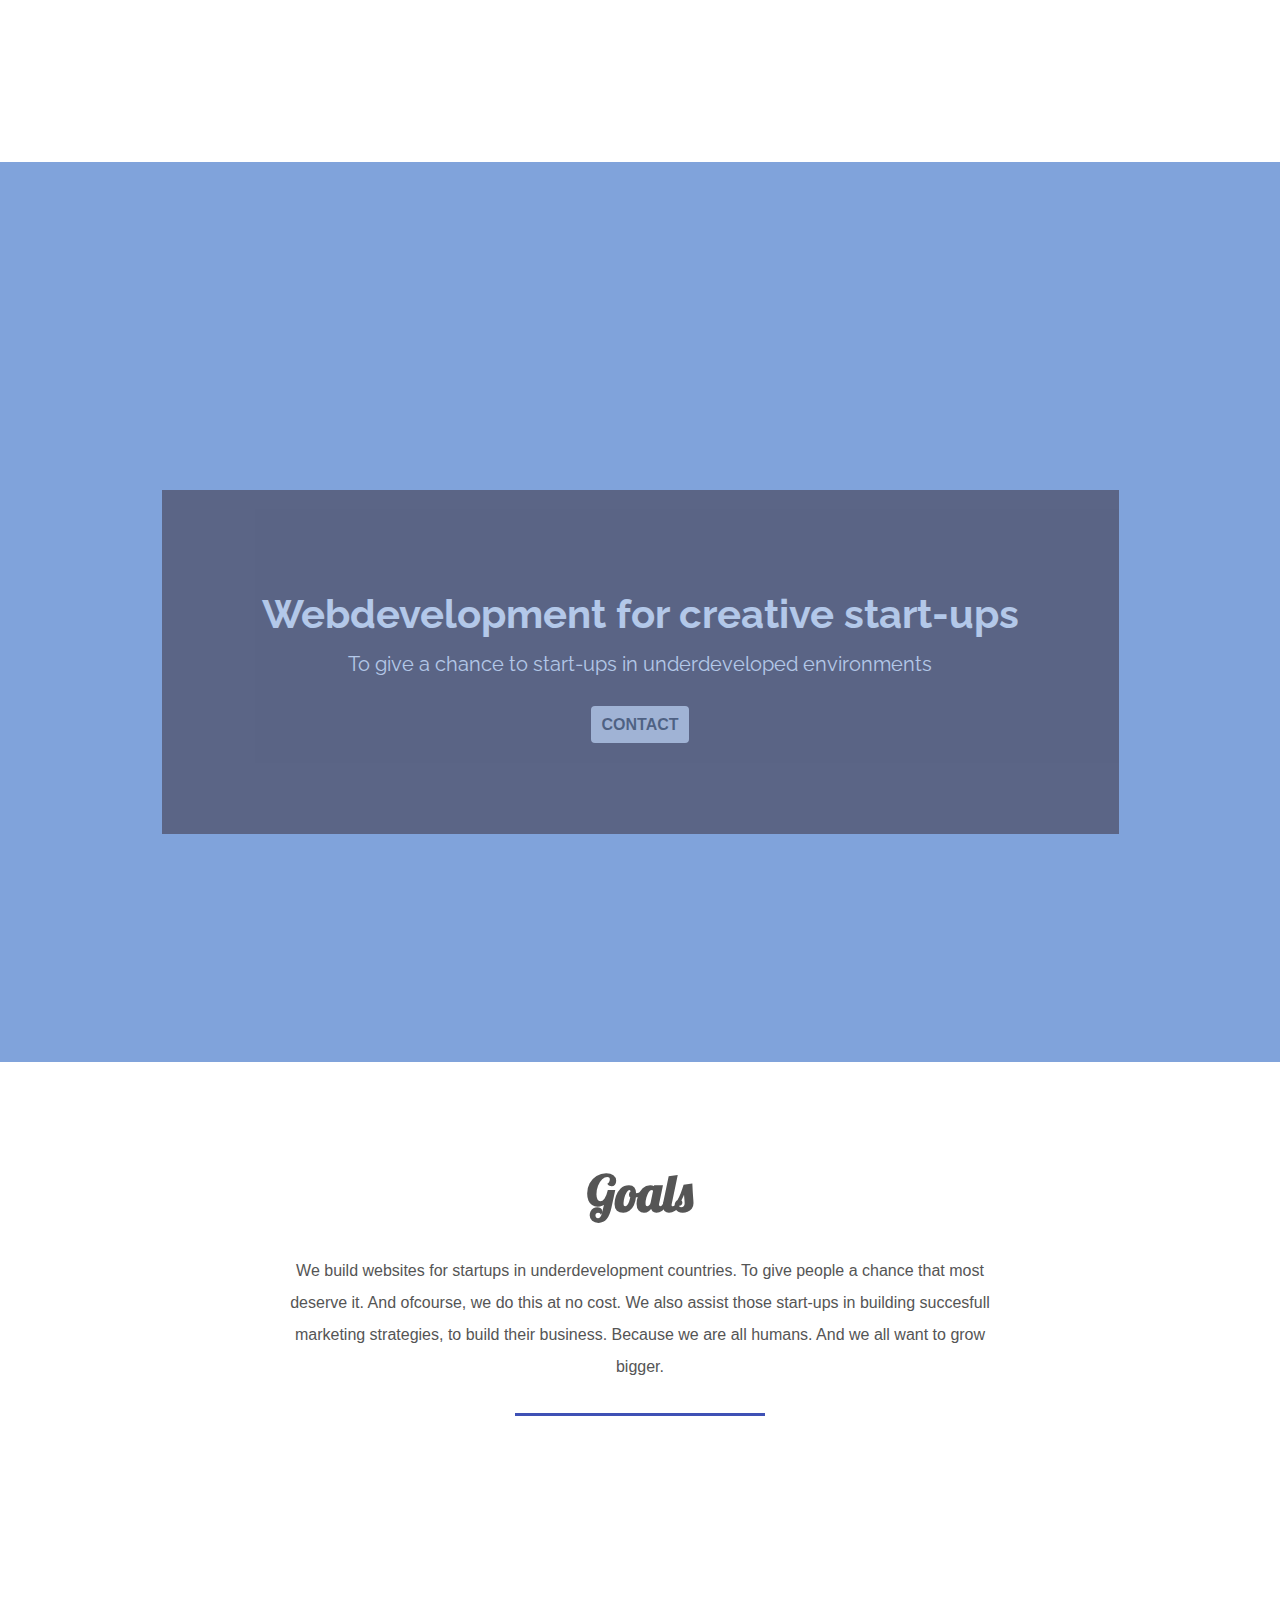
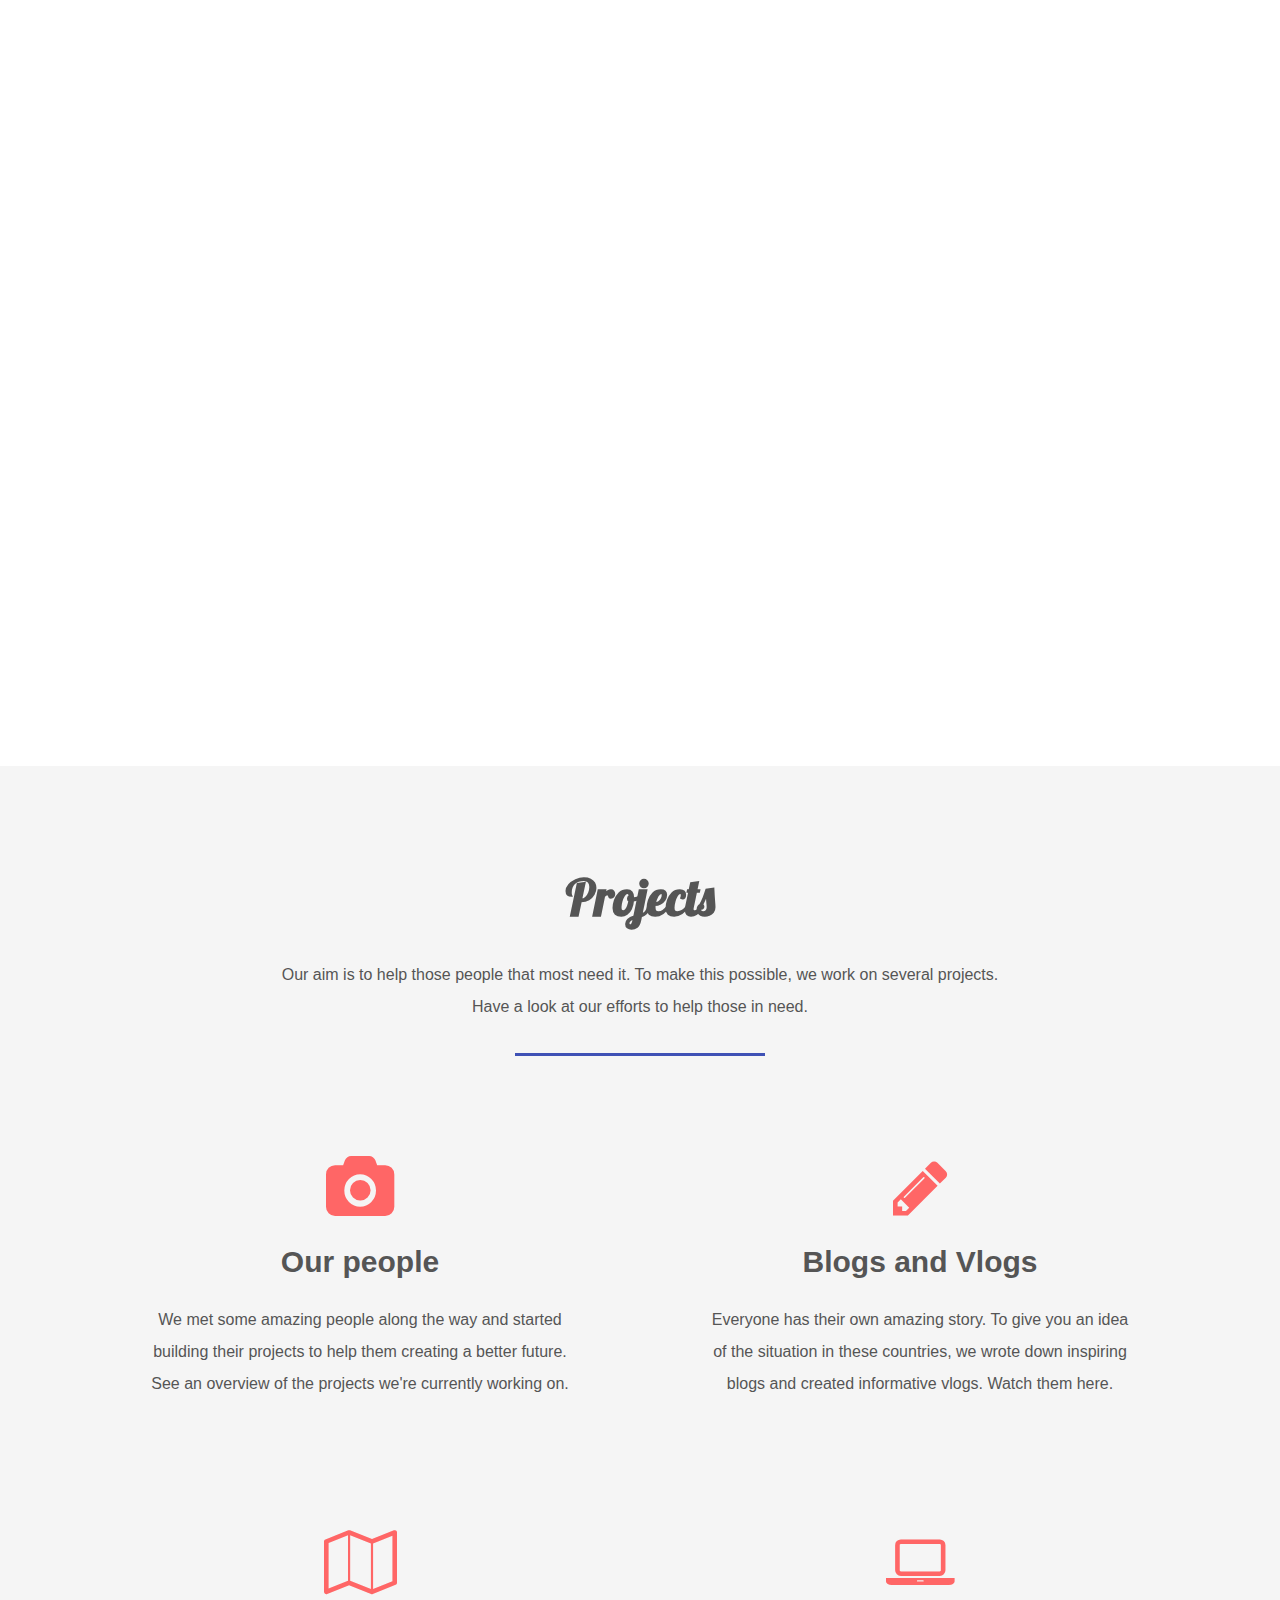
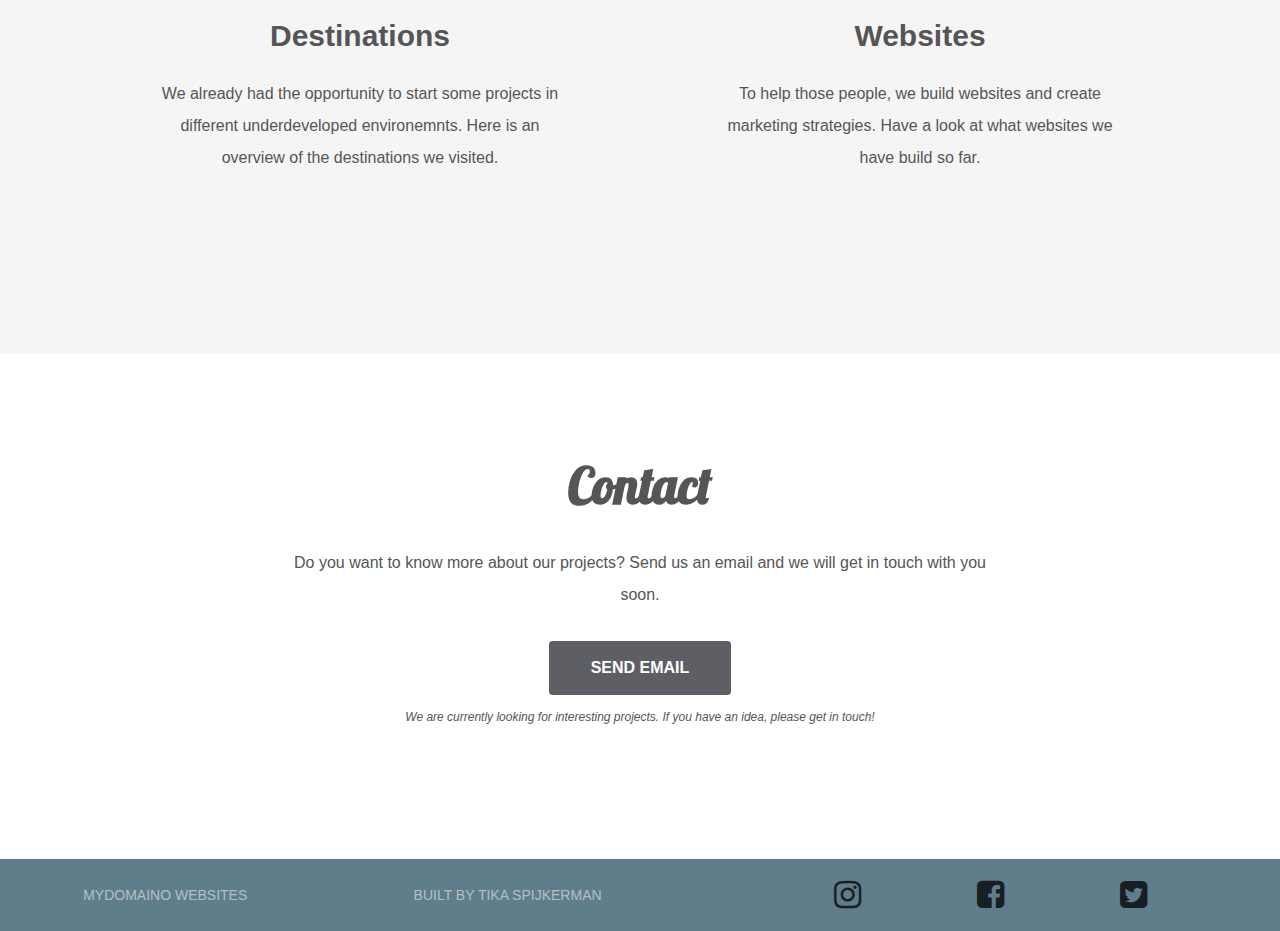
==== index.html @ f54f3e62 "Update index.html" ====
<html> 
    <head>
        <meta charset="utf-8"> 
        <meta name="viewport" content="width=device-width, initial-scale=1">
        <title>Webdevelopment</title>
        <link rel="stylesheet" href="https://maxcdn.bootstrapcdn.com/font-awesome/4.7.0/css/font-awesome.min.css">
        <link href="https://fonts.googleapis.com/css?family=Shadows+Into+Light|Lobster|Lato|Pacifico|Raleway|Bree+Serif" rel="stylesheet">
        <link rel="stylesheet" href="css/style.css">
        <!-- Global site tag (gtag.js) - Google Analytics -->
<script async src="https://www.googletagmanager.com/gtag/js?id=UA-110306810-8"></script>
<script>
  window.dataLayer = window.dataLayer || [];
  function gtag(){dataLayer.push(arguments);}
  gtag('js', new Date());
  gtag('config', 'UA-110306810-8');
</script>
    </head>
    <body>
        <header>
           <a class="logo" href="#hero"><h3>My domaino</h3><img src="thumb_domino_1024.jpg" height="50px" width="50px"></a>
            <nav>
                <li>
                    <a href="#hero">Home</a>
                </li>
                <li>
                    <a href="#projects">Projects</a>
                </li>
                <li>
                    <a href="#contact">Contact</a>
                </li> 
            </nav>
        </header>

        <section class="hero" id="hero">
            <div class="background-image"></div>
            <div class="content-area">
                <h1>Webdevelopment for creative start-ups</h1>
                <h3>To give a chance to start-ups in underdeveloped environments</h3>
                <a href="#contact" class="btn">Contact</a>
            </div>
        </section>
        <section class="projects" id="projects">
            <h3 class="title">Goals</h3>
            <p>We build websites for startups in underdevelopment countries. To give people a chance that most deserve it. And ofcourse, we do this at no cost.
                We also assist those start-ups in building succesfull marketing strategies, to build their business. Because we are all humans. And we all want to grow bigger.
            </p>

            <hr>
            <ul class="grid" style="list-style-type:none">
                <li class="small"></li>
                <li class="large"></li>
            </ul>
            <ul class="grid" style="list-style-type:none">
                <li class="small2"></li>
                <li class="large2"></li>
            </ul>
        </section>
        <section class="packages" id="packages">
          <h3 class="title">Projects</h3>
          <p>Our aim is to help those people that most need it. To make this possible, we work on several projects. Have a look at our efforts to help those in need.</p>
          <hr>
            <ul class="grid"><li>
              <i class ="fa fa-camera fa-4x"></i>
              <h4>Our people</h4>
              <p>We met some amazing people along the way and started building their projects to help them creating a better future. See an overview of the projects we're currently working on.</p>
             </li>
            <li>
              <i class="fa fa-pencil fa-4x"></i>
              <h4>Blogs and Vlogs</h4>
              <p>Everyone has their own amazing story. To give you an idea of the situation in these countries, we wrote down inspiring blogs and created informative vlogs. Watch them here.</p>
            </li>
            <li> 
              <i class="fa fa-map-o fa-4x"></i>
              <h4>Destinations</h4>
              <p>We already had the opportunity to start some projects in different underdeveloped environemnts. Here is an overview of the destinations we visited.</p>
            </li>
            <li>
             <i class="fa fa-laptop fa-4x"></i>
              <h4>Websites</h4>
              <p>To help those people, we build websites and create marketing strategies. Have a look at what websites we have build so far.</p>
            </li>
          </ul>
      </section>
      <section class="contact" id="contact">
        <h3 class="title">Contact</h3>
        <p> Do you want to know more about our projects? Send us an email and we will get in touch with you soon.</p>
        <form action="">
         <a href="mailto:mydomainowebsites@gmail.com" class="btn btn-lg" onclick="gtag('event', 'contact', {'event_category':'contact', 'event_action':'click'})">Send Email</a>
        </form>
        <p id="smaller"> We are currently looking for interesting projects. If you have an idea, please get in touch!</p>
        </section>
<footer>
    <p>Mydomaino websites</p>
    <p>Built by Tika Spijkerman</p>
  <ul>
    <li><a href="https://www.instagram.com/mydomaino/"><i class="fa fa-instagram fa-2x"></i></a></li>
    <li><a href="https://www.facebook.com/mydomaino.web.3"><i class="fa fa-facebook-square fa-2x"></i></a></li>
    <li><a href=#><i class="fa fa-twitter-square fa-2x"></i></a></li> 
  </ul>
</footer>
    </body>
</html>
---- css/style.css ----
* {
    margin: 0;
    padding: 0;
    box-sizing: border-box;
}
 
html {
    font: normal 16px sans-serif;
    color: #555;
} 
body {
    width: 100%;
}
 
nav {
    list-style: none;
}
 
a {
    text-decoration: none;
    opacity: 0.75;
    color: black;
    background-color: white;
    margin-bottom: 10px;
    padding: 5px;
    border-radius: 10px;
    padding: 5px 50px 5px 50px;
}  

a:hover {
    opacity: 1;
}

a.img {
  margin: 0;
  padding: 0;
}
 
.grid {
    width: 100%;
    display: flex;
    flex-wrap: wrap;
    justify-content: center;
}

hr {
    width: 250px;
    height: 3px;
    background-color: #3f51b5;
    border: 0;
    margin-bottom: 50px;
}

section h3.title{
    text-transform: capitalize;
    font: bold 50px 'Lobster', cursive;
    margin-bottom: 30px;
    text-align: center;
}
 
section p{
    max-width: 775px;
    line-height: 2;
    padding: 0 20px;
    margin-bottom: 30px;
    text-align: center;
    font-family: sans-serif;
}

@media (max-width: 800px) {
   body {
        width: 100%;
    } 
    
    section {
        padding: 50px 20px;
    }
}

/* header styles */

header {
    display: flex;
    justify-content: space-between;
    align-items: center;
    animation: 1s fadein 0.1s forwards;
    width: 100%;
    opacity: 0;
    background-color: rgba(0, 0, 0, 0.801);
    padding: 35px 100px 35px 100px;
}  

header h2{
    font-family: monospace;
    opacity: .5;
}

header a{
    font-family: 'Bree Serif', serif;
    font-size: 20px;
    padding: 4px 20px 4px 20px;
    margin: -10px;
    background-color: #575757;
    opacity: .9;
}

header a.logo{
  padding: 7px;
  margin: 0;
  background-color: grey;
  font-family: 'Lato', sans-serif;
  opacity: 0.5;
  color: white;
  text-transform: uppercase;
}

header nav{
    display: flex;
    margin-right: -15px;
}

header nav li{
    margin: 0 15px;
}

@keyframes fadein {
    100% {
        opacity: 1;
    }
}

a.btn {
    border-radius: 4px;
    text-transform: uppercase;
    font-weight: bold;
    text-align: center;
    background-color: white;
    opacity: .8;
    padding: 10px;
}

a.btn:hover {
   opacity: 1;
}

section {
    display: flex;
    flex-direction: column;
    align-items: center;
    padding: 100px 80px;
}

@media (max-width: 800px){
    header {
        padding: 20px 50px;
        flex-direction: column;
    }

header h2 {
    margin-bottom: 15px;
    }
}

/*Hero styles */
.hero {
    position: relative;
    justify-content: center;
    text-align: center;
    min-height: 100vh;
    color: white;
}

.hero .background-image {
 position: absolute;
 top: 0;
 left: 0;
 width: 100%;
 height: 100%;
 background-size: cover;
 z-index: -1;
 background-color: #80a3db;
 background-image: url("https://images.unsplash.com/photo-1500644970114-4ff3c3dfb61f?auto=format&fit=crop&w=1950&q=80");
}

.hero h1{
    font: bold 40px 'Raleway', sans-serif;
    margin-bottom: 15px;
}

.hero h3 {
    font: normal 20px 'Raleway', sans-serif;
    margin-bottom: 40px;
}

.content-area {
    opacity: 0;
    margin-top: 100px;
    animation: 1s slidefade 1s forwards;
    background-color: rgb(34, 7, 7);
    opacity: .4;
    padding: 100px;
    max-width: 100%;
}

@keyframes slidefade {
    100% {
        opacity: .6;
        margin: 0;
    }
}

@media (max-width: 800px){
    .hero {max-height: 600px;
    }

    .hero h1{
        font-size: 20px; 
    }

    .hero h3{
        font-size: 18px;
    }

    .hero a.btn {
        padding: 15px 40px;
    }
}

/* projects section */
.projects .grid li{
    height: 350px;
    padding: 20px;
    background-clip: content-box;
    background-size: cover;
    background-position: center;
}

.projects .grid li.small {
  background-image: url(https://images.unsplash.com/photo-1459183885421-5cc683b8dbba?ixlib=rb-0.3.5&ixid=eyJhcHBfaWQiOjEyMDd9&s=e47cdea3ff94432638d610ffe8423e27&auto=format&fit=crop&w=2100&q=80);
  background-size: cover;
  height: 300px;
  flex-basis: 40%;
}

.projects .grid li.large {
 background-image: url(https://images.unsplash.com/photo-1442544213729-6a15f1611937?ixlib=rb-0.3.5&ixid=eyJhcHBfaWQiOjEyMDd9&s=7568373042f37fe232163ebd15a4ccee&auto=format&fit=crop&w=2689&q=80);
 background-size: cover;
 flex-basis: 60%;
 height: 300px;
}

.projects .grid li.small2 {
  background-image: url(https://images.unsplash.com/photo-1486280380840-0531135d75af?ixlib=rb-0.3.5&ixid=eyJhcHBfaWQiOjEyMDd9&s=22f75f6daaf2a741ce5d3e1d66be9aa9&auto=format&fit=crop&w=2102&q=80);
  background-size: cover;
  flex-basis: 60%;
  height: 500px;
}

.projects .grid li.large2 {
 background-image: url(https://images.unsplash.com/photo-1499984372926-629283a62cea?ixlib=rb-0.3.5&ixid=eyJhcHBfaWQiOjEyMDd9&s=7de3c7541c41e819d7d7cba82375bfbc&auto=format&fit=crop&w=2100&q=80);
 background-size: cover;
 flex-basis: 40%;
 height: 500px;
}

section:not(.hero):nth-child(even){
  background-color: #f5f5f5;
}

@media (max-width: 1100px) {
    .destinations .grid li.small, 
    .destinations .grid li.small1, 
    .destinations .grid li.large, 
    .destinations .grid li.large1 {
        flex-basis: 50%;
    } 
}

@media (max-width: 800px) {
    .destinations .grid li.small, 
    .destinations .grid li.small1, 
    .destinations .grid li.large, 
    .destinations .grid li.large1 {
        flex-basis: 100%;
    } 
}

/* Packages section */
.packages ul {
    list-style-type: none;
}

.packages .grid li {
  padding: 50px;
  flex-basis: 50%;
  text-align: center;
}

.packages .grid li i {
  color: #ff6666;
}

.packages .grid li h4{
  font-size: 30px;
  margin: 25px 0;
}

.packages .grid li p {
  font-family: sans-serif;
}

.packages p {
  font-family: sans-serif;
}

@media (max-width: 800px){
    .packages .grid li {
        flex-basis: 100%;
        padding: 20px;
    }
}
/* Contact Section */

.contact p#smaller {
    font-size: 12px;
    font-style: italic;
}

.contact form {
  display: flex;
  align-items: center;
  justify-content: center;
  flex-wrap: wrap;
  width: 60%;
}

.contact form .btn {
  padding: 18px 42px;
  background-color: rgb(55, 55, 63);
  color: white;
}

.contact form input {
  padding: 15px;
  margin-right: 30px;
  font-size: 18px;
  color: #555;
  flex: 1;
}

.contact form a:hover {
    background-color: #607d8b;
    cursor: pointer;
  }

@media (max-width: 1000px){
    .contact form input {
        flex-basis: 100%;
        margin: 0 0 20px 0;
    }
}

/*Footer */
footer {
  display: flex;
  align-items: center;
  justify-content: space-around;
  background-color: #607d8b;
  color: #fff;
  padding: 20px 0;
}

footer ul {
  display: flex;
  list-style-type: none;
}

footer ul li {
  margin-left: 16px;
  background-color: #607d8b;
}

footer p {
  text-transform: uppercase;
  font-size: 14px;
  opacity: 0.5;
  align-self: center;
}

footer a {
    background: none;
}

@media (max-width: 1100px){
    footer {
        flex-direction: column;
    }

    footer p {
        text-align: center;
        margin-bottom: 20px;
    }

    footer ul li{
        margin: 0 8px;
    }
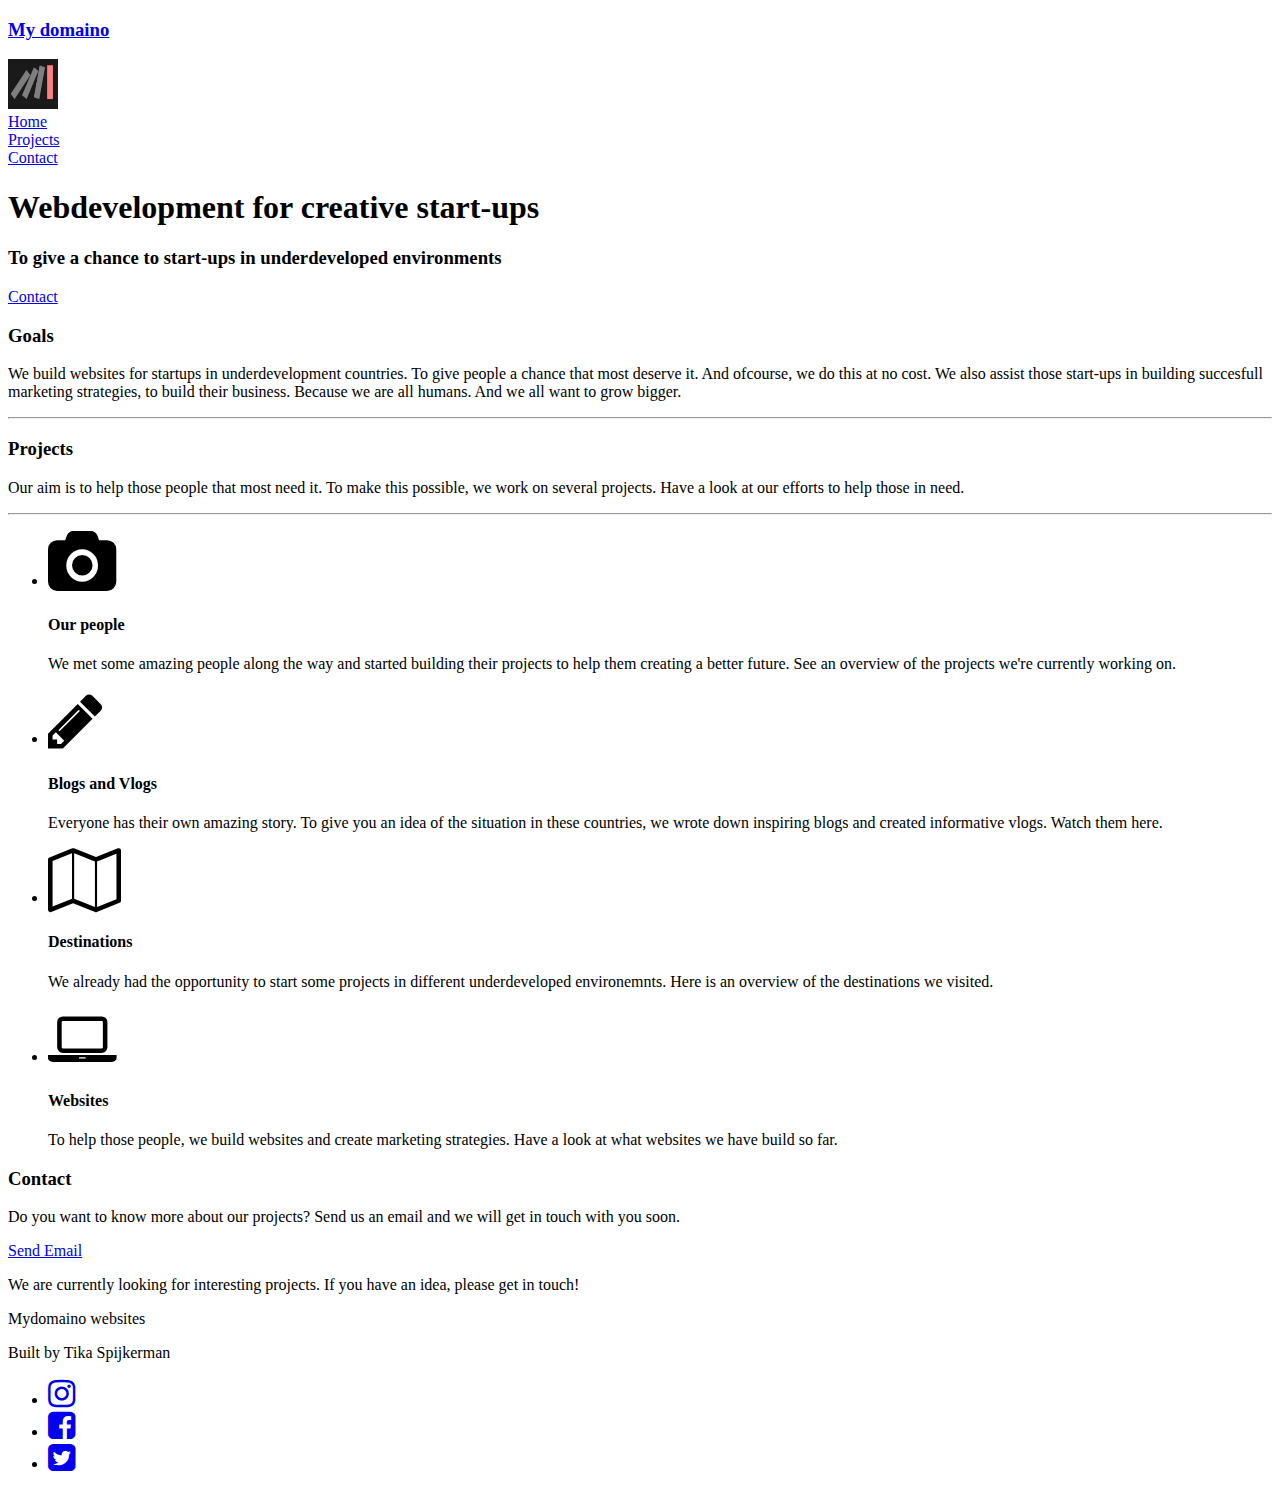
==== commit 9675c03e: "Update index.html" ====
--- a/index.html
+++ b/index.html
@@ -1,11 +1,12 @@
+<!doctype html>      
 <html> 
-    <head>
+<head>
         <meta charset="utf-8"> 
-        <meta name="viewport" content="width=device-width, initial-scale=1">
+        <meta name="viewport" content="width=device-width, initial-scale=1.0"> 
         <title>Webdevelopment</title>
         <link rel="stylesheet" href="https://maxcdn.bootstrapcdn.com/font-awesome/4.7.0/css/font-awesome.min.css">
         <link href="https://fonts.googleapis.com/css?family=Shadows+Into+Light|Lobster|Lato|Pacifico|Raleway|Bree+Serif" rel="stylesheet">
-        <link rel="stylesheet" href="css/style.css">
+        <link rel="stylesheet" href="css/style.css" media="screen and (max-width : 568px)">
         <!-- Global site tag (gtag.js) - Google Analytics -->
 <script async src="https://www.googletagmanager.com/gtag/js?id=UA-110306810-8"></script>
 <script>
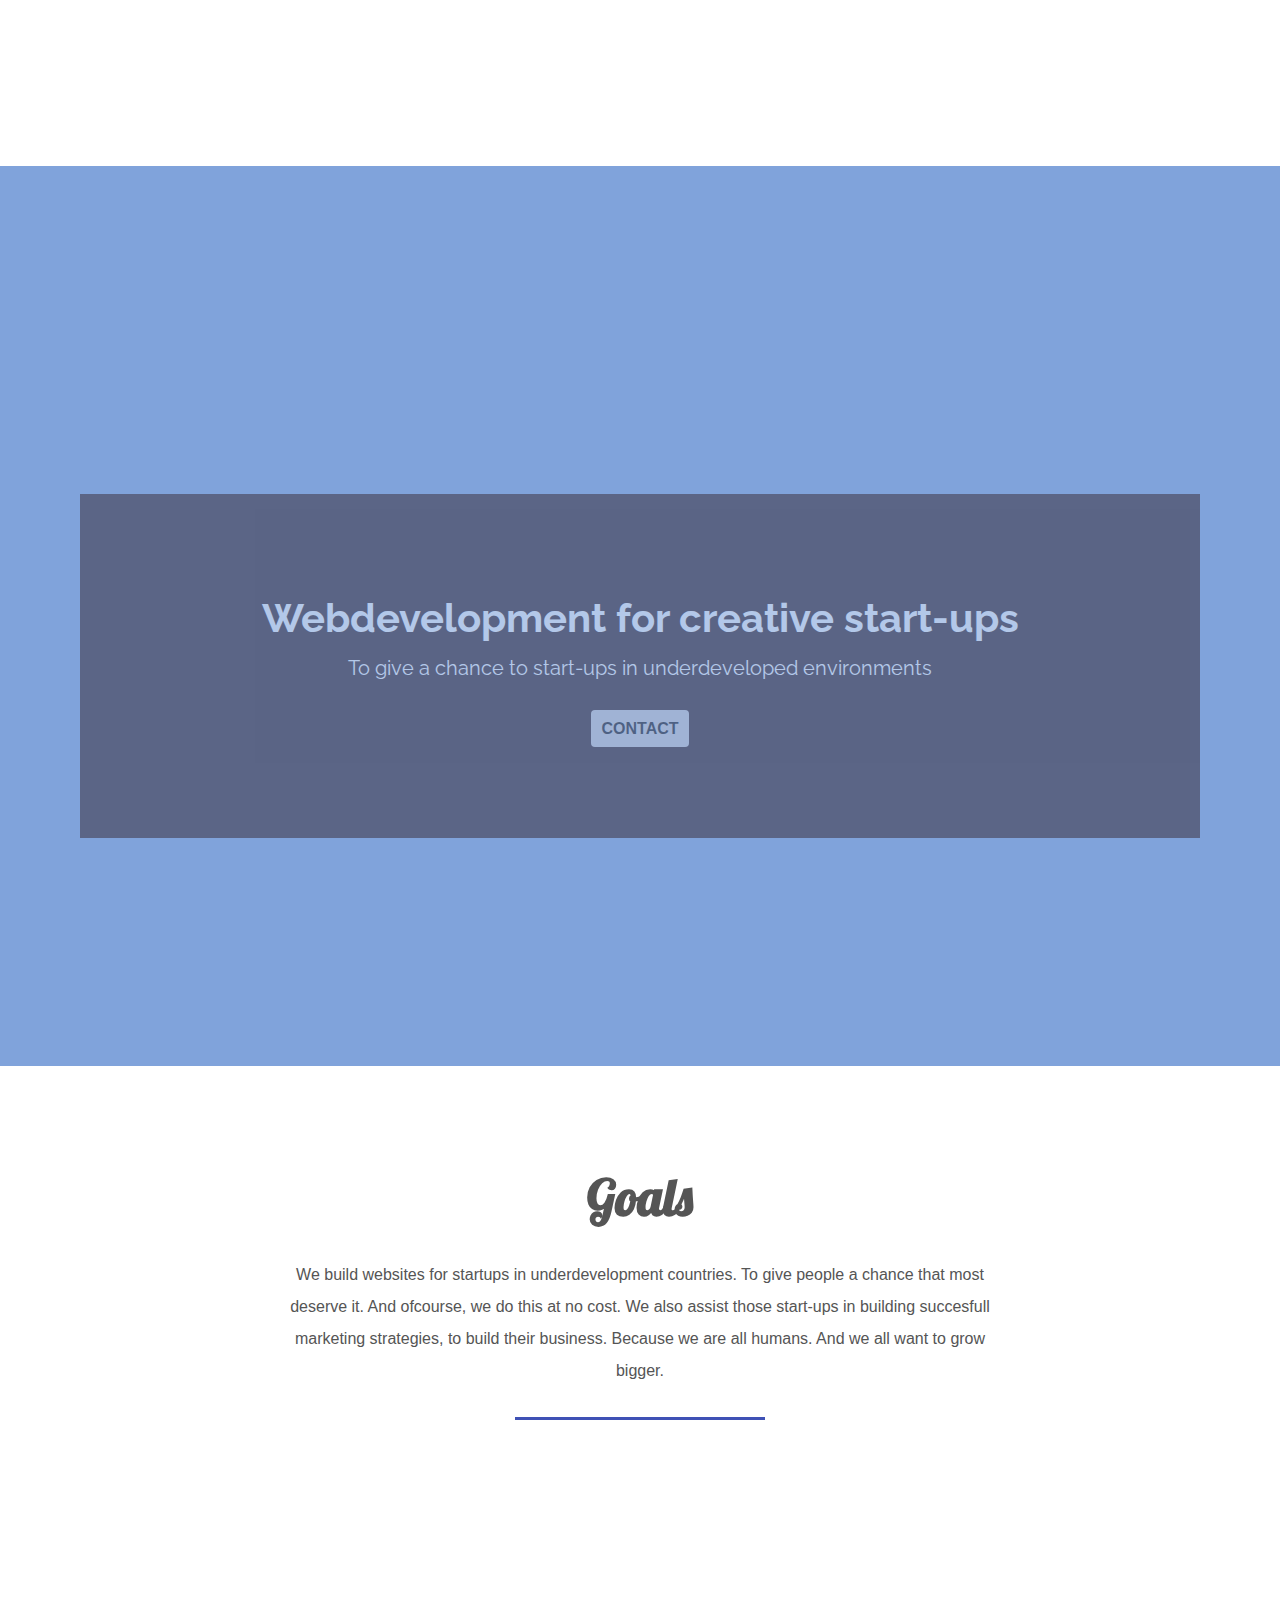
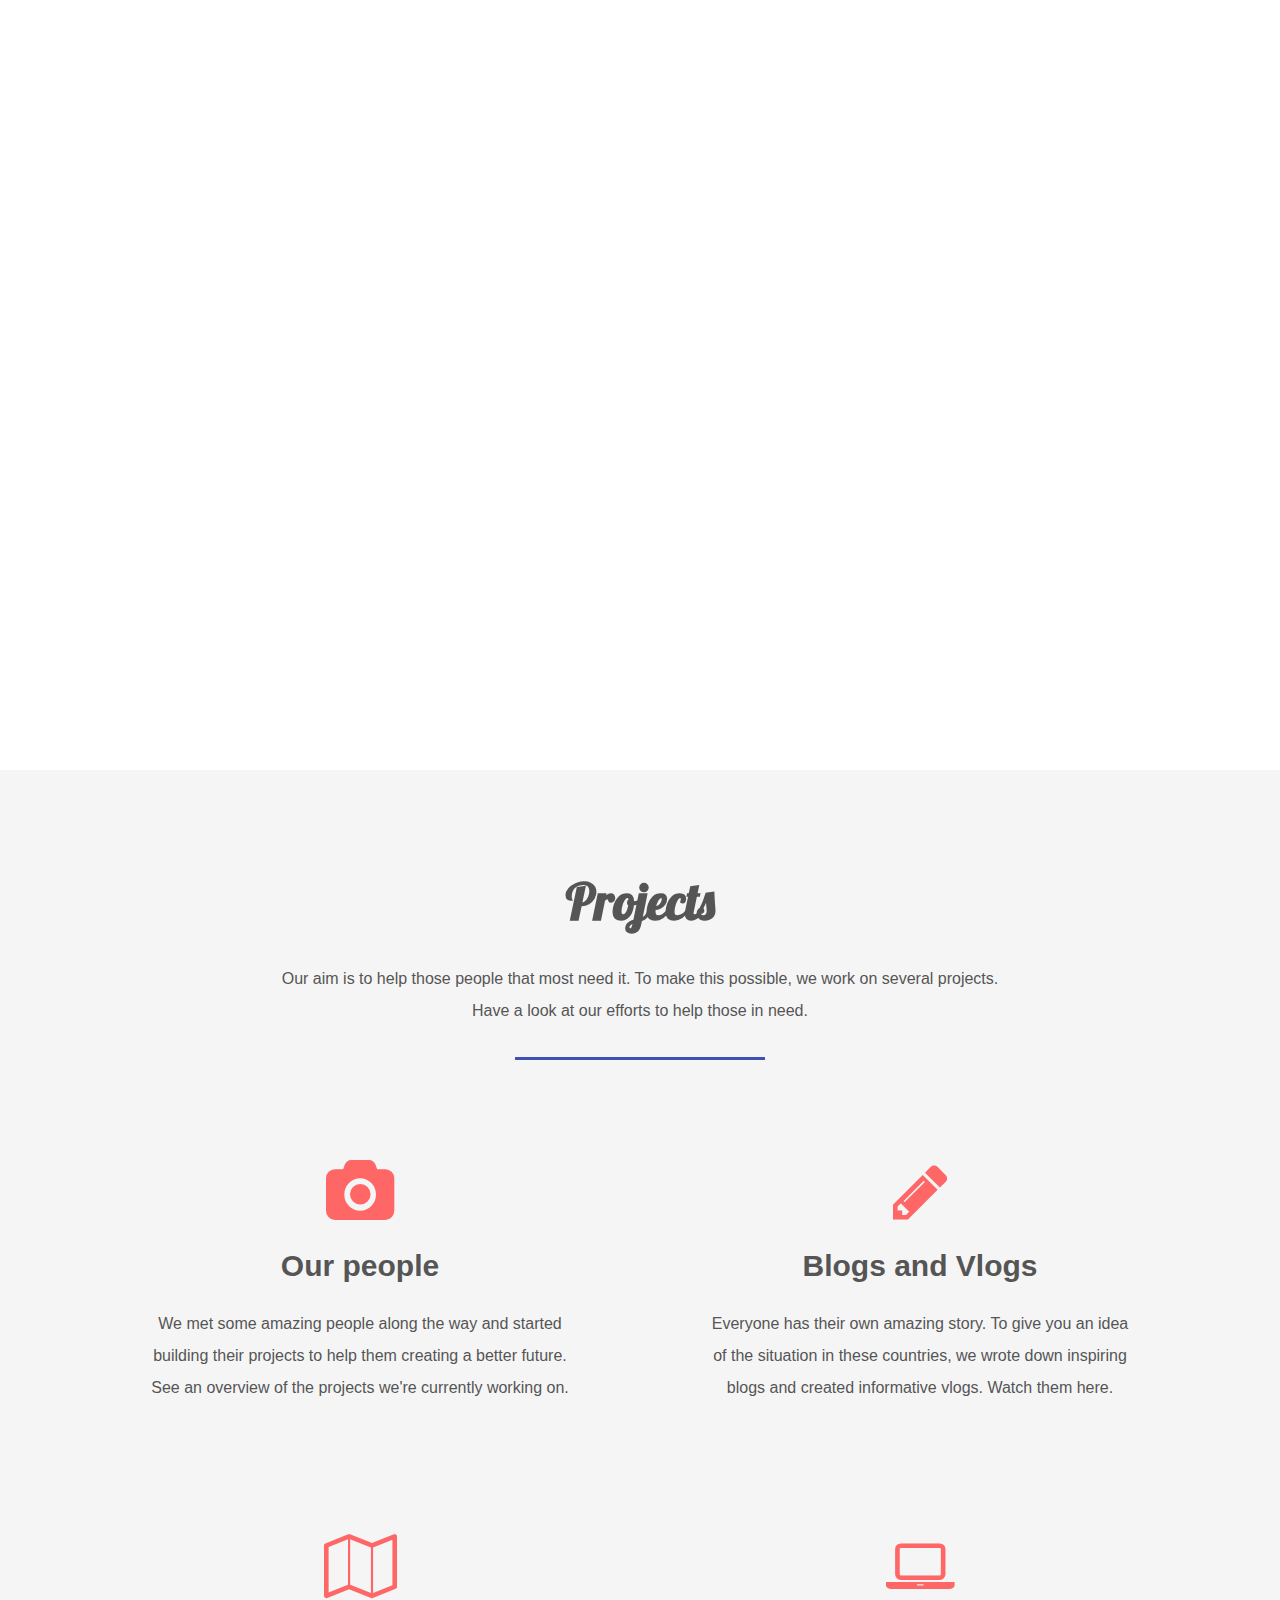
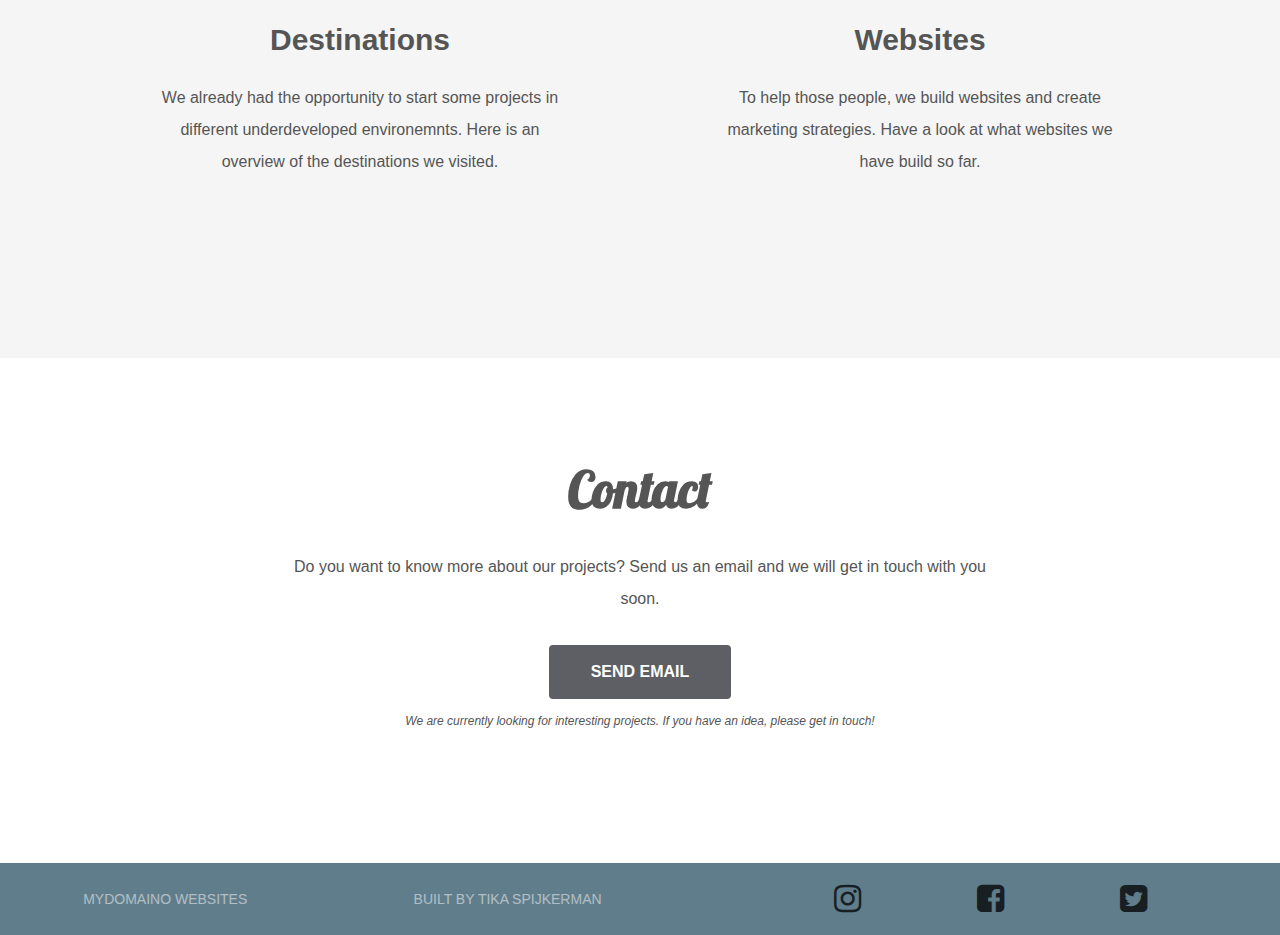
==== commit ac41016e: "Update index.html" ====
--- a/index.html
+++ b/index.html
@@ -6,7 +6,7 @@
         <title>Webdevelopment</title>
         <link rel="stylesheet" href="https://maxcdn.bootstrapcdn.com/font-awesome/4.7.0/css/font-awesome.min.css">
         <link href="https://fonts.googleapis.com/css?family=Shadows+Into+Light|Lobster|Lato|Pacifico|Raleway|Bree+Serif" rel="stylesheet">
-        <link rel="stylesheet" href="css/style.css" media="screen and (max-width : 568px)">
+        <link rel="stylesheet" href="css/style.css">
         <!-- Global site tag (gtag.js) - Google Analytics -->
 <script async src="https://www.googletagmanager.com/gtag/js?id=UA-110306810-8"></script>
 <script>
--- a/css/style.css
+++ b/css/style.css
@@ -199,7 +199,7 @@
     background-color: rgb(34, 7, 7);
     opacity: .4;
     padding: 100px;
-    max-width: 100%;
+    width: 100%;
 }
 
 @keyframes slidefade {
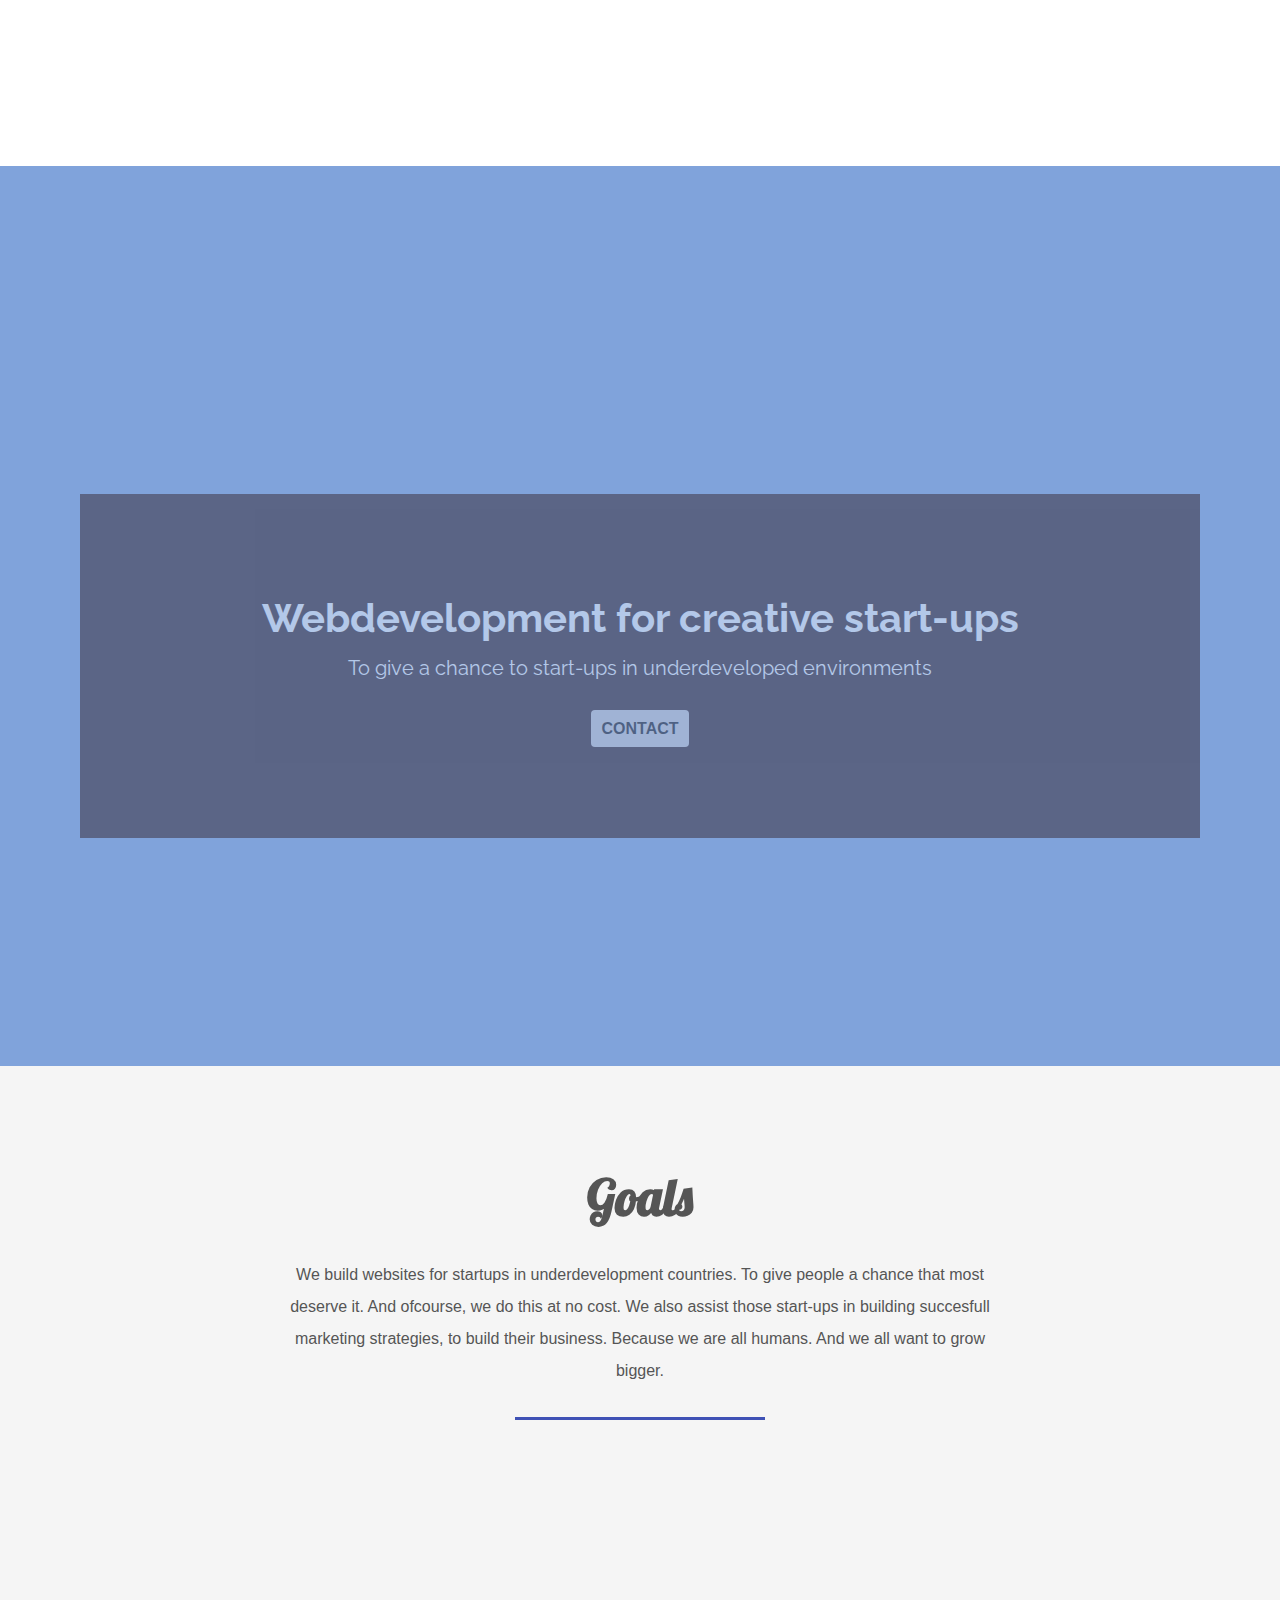
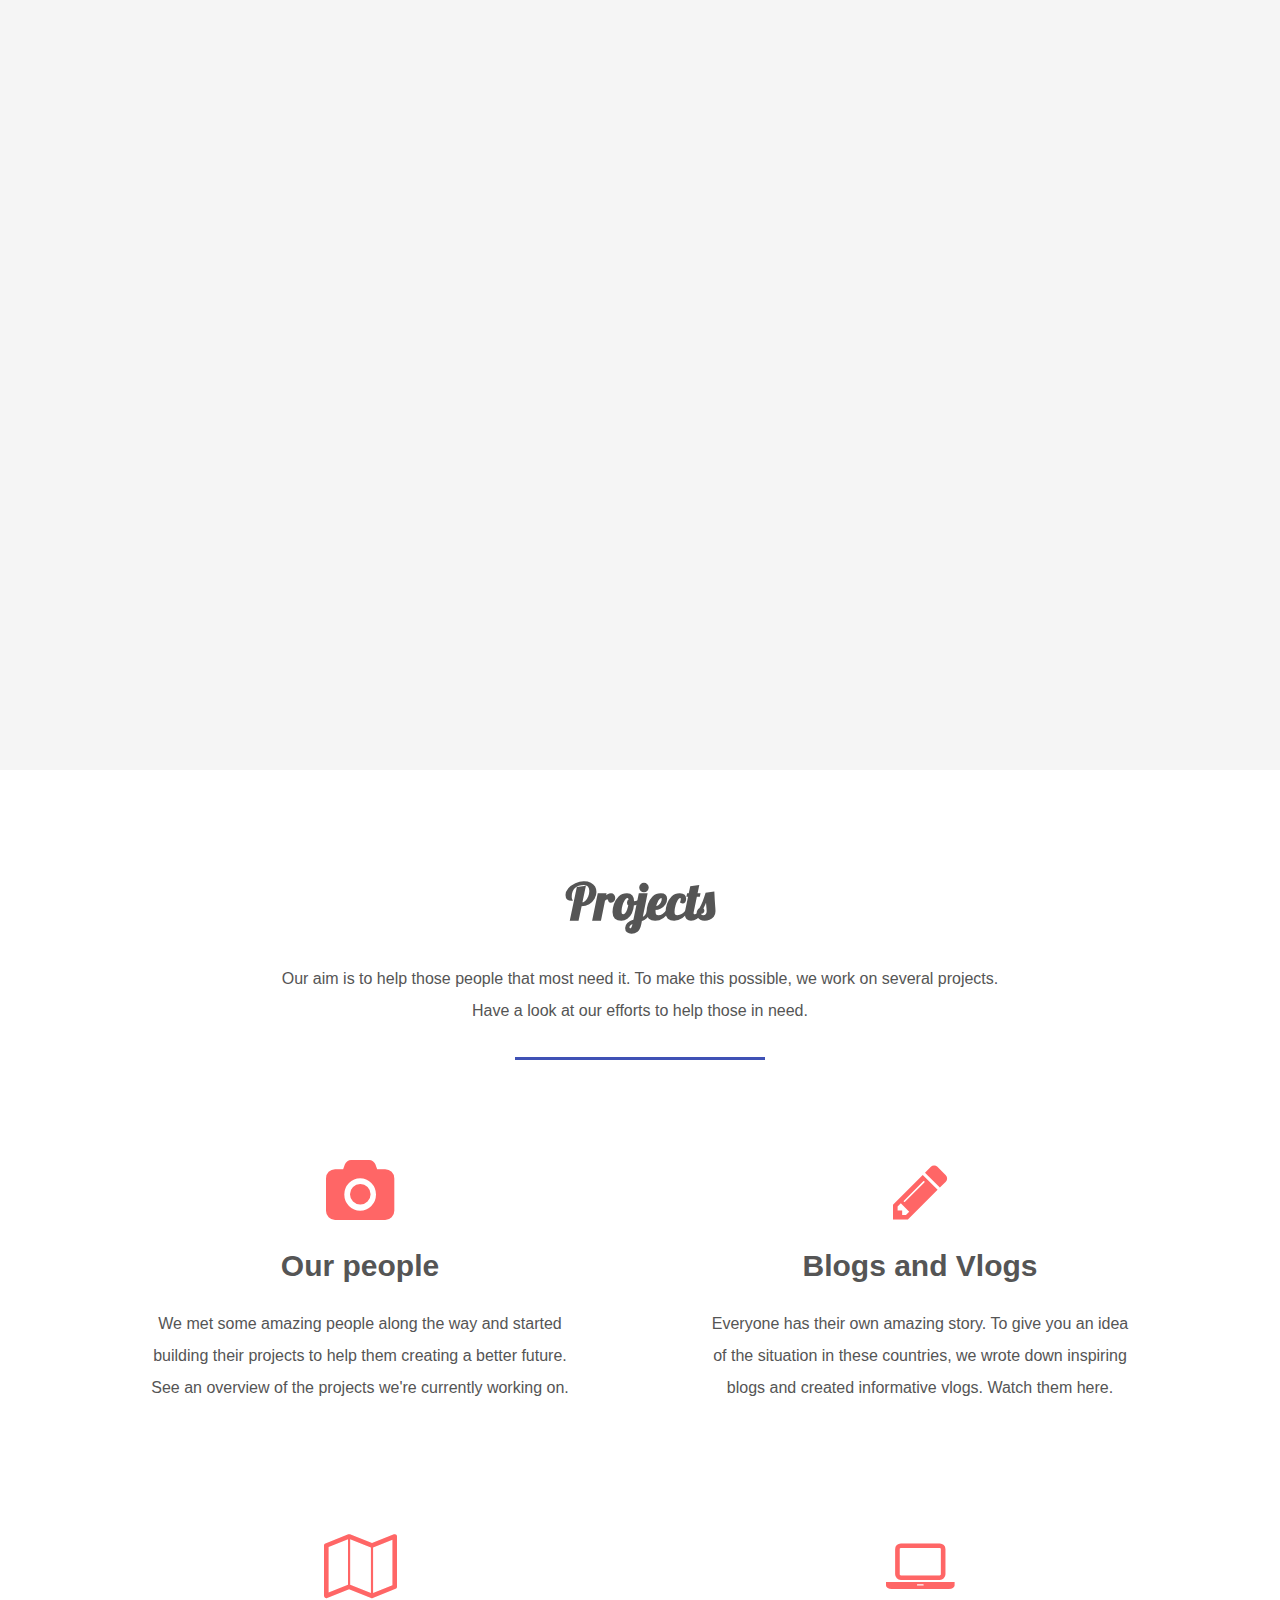
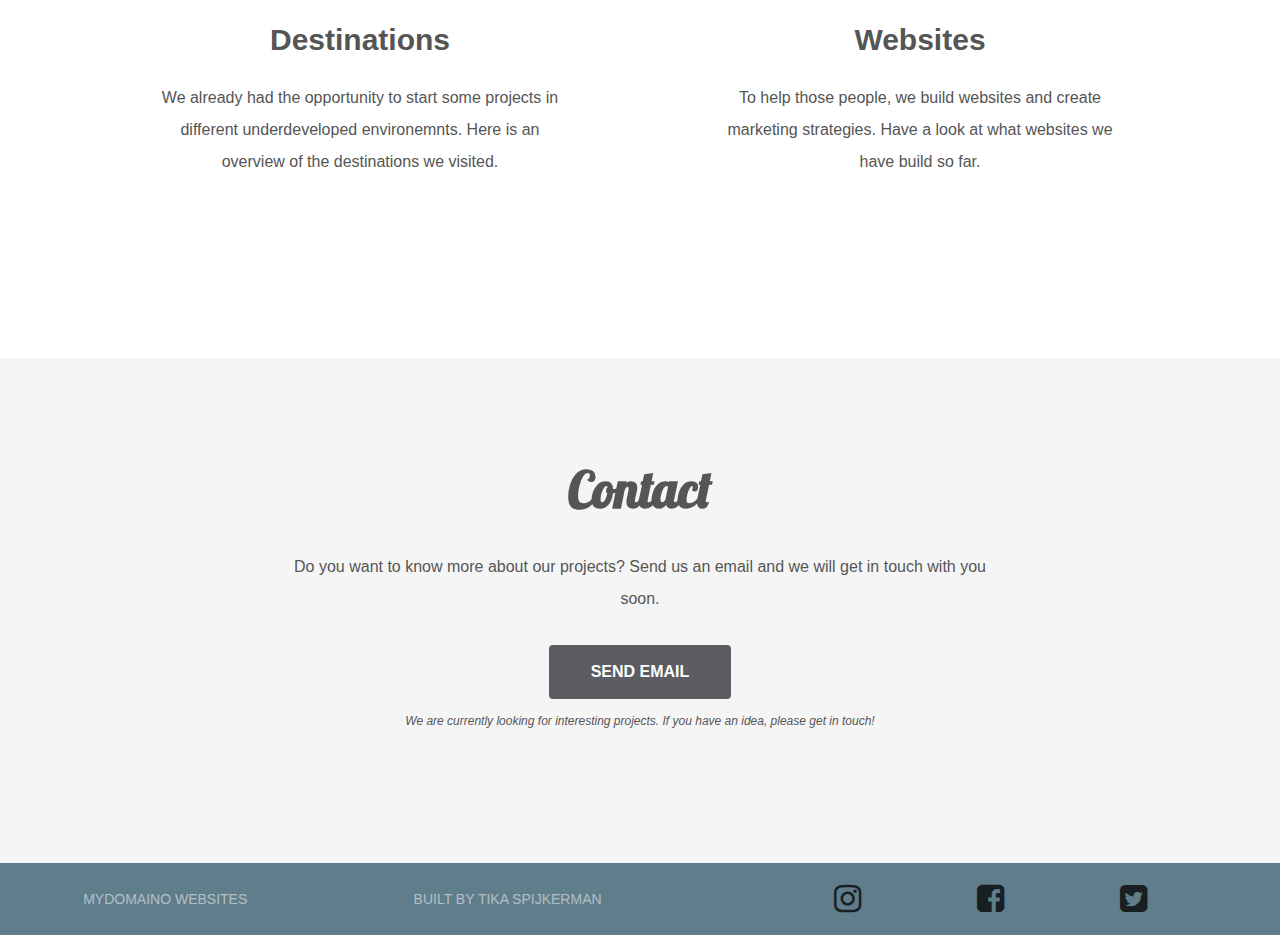
==== commit 1928040c: "Update index.html" ====
--- a/index.html
+++ b/index.html
@@ -15,8 +15,19 @@
   gtag('js', new Date());
   gtag('config', 'UA-110306810-8');
 </script>
+        <!-- Google Tag Manager -->
+<script>(function(w,d,s,l,i){w[l]=w[l]||[];w[l].push({'gtm.start':
+new Date().getTime(),event:'gtm.js'});var f=d.getElementsByTagName(s)[0],
+j=d.createElement(s),dl=l!='dataLayer'?'&l='+l:'';j.async=true;j.src=
+'https://www.googletagmanager.com/gtm.js?id='+i+dl;f.parentNode.insertBefore(j,f);
+})(window,document,'script','dataLayer','GTM-P3XPS6T');</script>
+<!-- End Google Tag Manager -->
     </head>
     <body>
+            <!-- Google Tag Manager (noscript) -->
+<noscript><iframe src="https://www.googletagmanager.com/ns.html?id=GTM-P3XPS6T"
+height="0" width="0" style="display:none;visibility:hidden"></iframe></noscript>
+<!-- End Google Tag Manager (noscript) -->
         <header>
            <a class="logo" href="#hero"><h3>My domaino</h3><img src="thumb_domino_1024.jpg" height="50px" width="50px"></a>
             <nav>
@@ -101,3 +112,4 @@
 </footer>
     </body>
 </html>
+ 
--- a/css/style.css
+++ b/css/style.css
@@ -75,8 +75,11 @@
     section {
         padding: 50px 20px;
     }
-}
-
+
+ body > header > nav > li {
+    padding-top: 15px;
+  }   
+}
 /* header styles */
 
 header {
@@ -404,4 +407,65 @@
     footer ul li{
         margin: 0 8px;
     }
- 
+    
+    @media (max-width: 500px) {
+
+  #projects > h3 {
+  padding-top: 10px;
+  }
+
+  body > header > nav > li {
+    padding-top: 15px;
+  }
+  #hero > div.content-area {
+    padding: 50px;
+  }
+
+  #hero > div.content-area > h1 {
+    font-size: 11px;
+    text-align: center;
+  }
+
+  #hero > div.content-area > h3 {
+    font-size: 11px;
+    text-align: center;
+  }
+
+  body > header {
+   text-align: center;
+   padding: 20px;
+  }
+
+  #hero > div.content-area > a {
+    padding: 5px;
+    text-align: center;
+    font-size: 10px;
+    margin: 5px;
+  }
+
+  #packages > p {
+    font-size: 13px;
+  }
+
+  #projects {
+    margin: 0px;
+    padding: 10px;
+  }
+
+  #projects > ul > li.large {
+    height: 200px;
+  }
+
+    #projects > ul > li.small {
+    height: 200px;
+  }
+
+    #projects > ul > li.large2 {
+    height: 200px;
+  }
+
+    #projects > ul > li.small2 {
+    height: 200px;
+  }
+}
+ 
